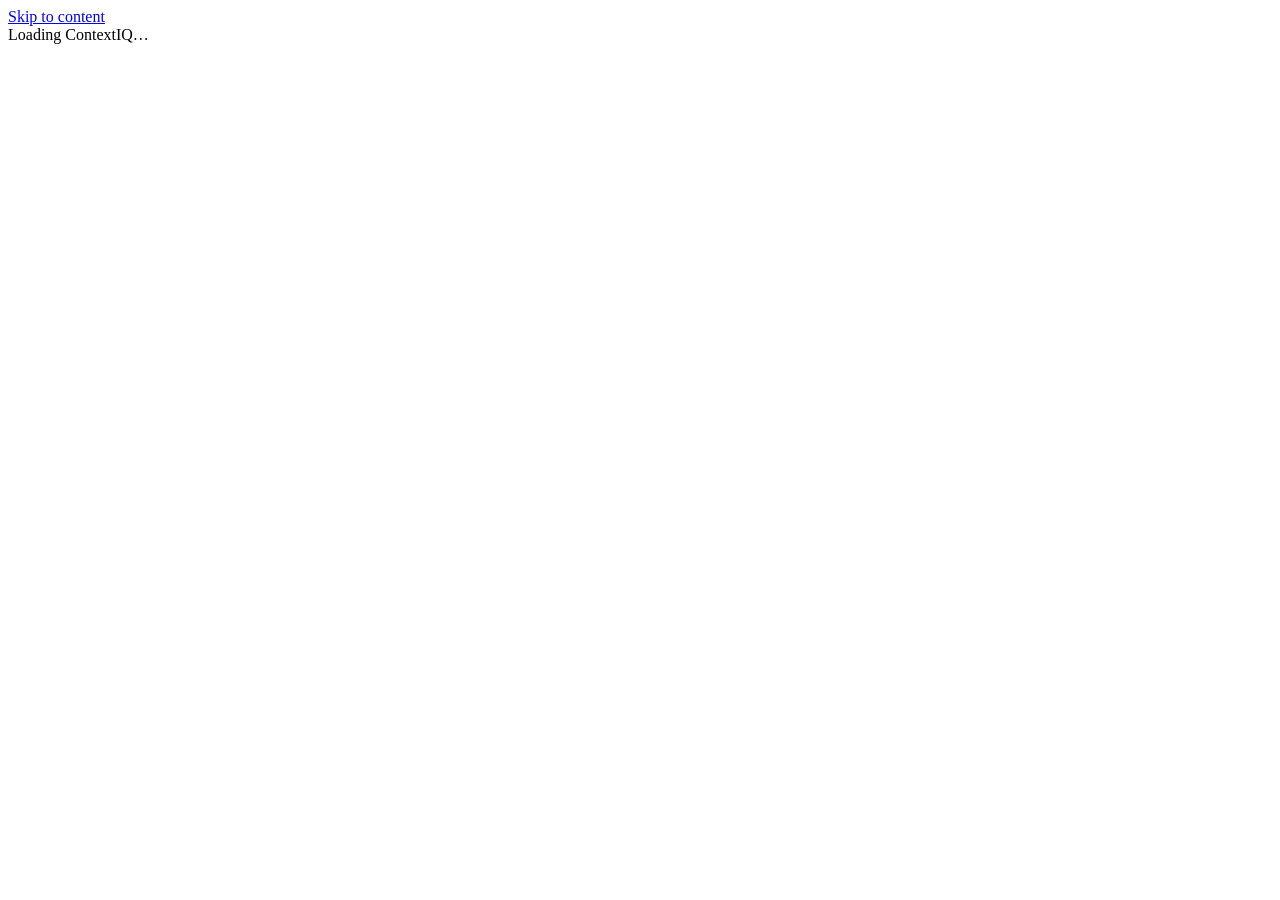
==== app/static/v2.html @ 41dc74f2 "Focus ContextIQ on freelance studio back office operations" ====
<!doctype html>
<html lang="en">
  <head>
    <meta charset="utf-8" />
    <meta name="viewport" content="width=device-width,initial-scale=1" />
    <meta name="theme-color" content="#111511" />
    <meta
      name="description"
      content="ContextIQ — the one-person back office for freelance designers. Invoices, payment follow-ups and cash forecasts."
    />
    <title>ContextIQ — Your one-person back office</title>
    <link rel="preconnect" href="https://fonts.googleapis.com" />
    <link rel="preconnect" href="https://fonts.gstatic.com" crossorigin />
    <link
      href="https://fonts.googleapis.com/css2?family=DM+Sans:wght@400;450;500;550;600;650;700&family=Manrope:wght@400;500;600;650;700;750;800&display=swap"
      rel="stylesheet"
    />
    <link rel="stylesheet" href="/static/v2.css" />
    <link rel="stylesheet" href="/static/v2-seller.css" />
    <script src="/static/qrcode.js" defer></script>
    <script src="/static/v2-locales.js" defer></script>
    <script src="/static/v2.js" defer></script>
    <script src="/static/v2-pages.js" defer></script>
    <script src="/static/v2-seller.js" defer></script>
    <link rel="stylesheet" href="/static/v2-guide.css" />
    <script src="/static/v2-guide.js" defer></script>
    <script src="/static/v2-watch.js" defer></script>
    <script src="/static/v2-actions.js" defer></script>
  </head>
  <body>
    <a class="skip-link" href="#main">Skip to content</a>
    <div id="app"><div class="loading">Loading ContextIQ…</div></div>
    <aside id="visual-guide" hidden></aside>
    <div id="toast" role="status" aria-live="polite"></div>
    <dialog id="dialog"><div id="dialog-content"></div></dialog>
  </body>
</html>
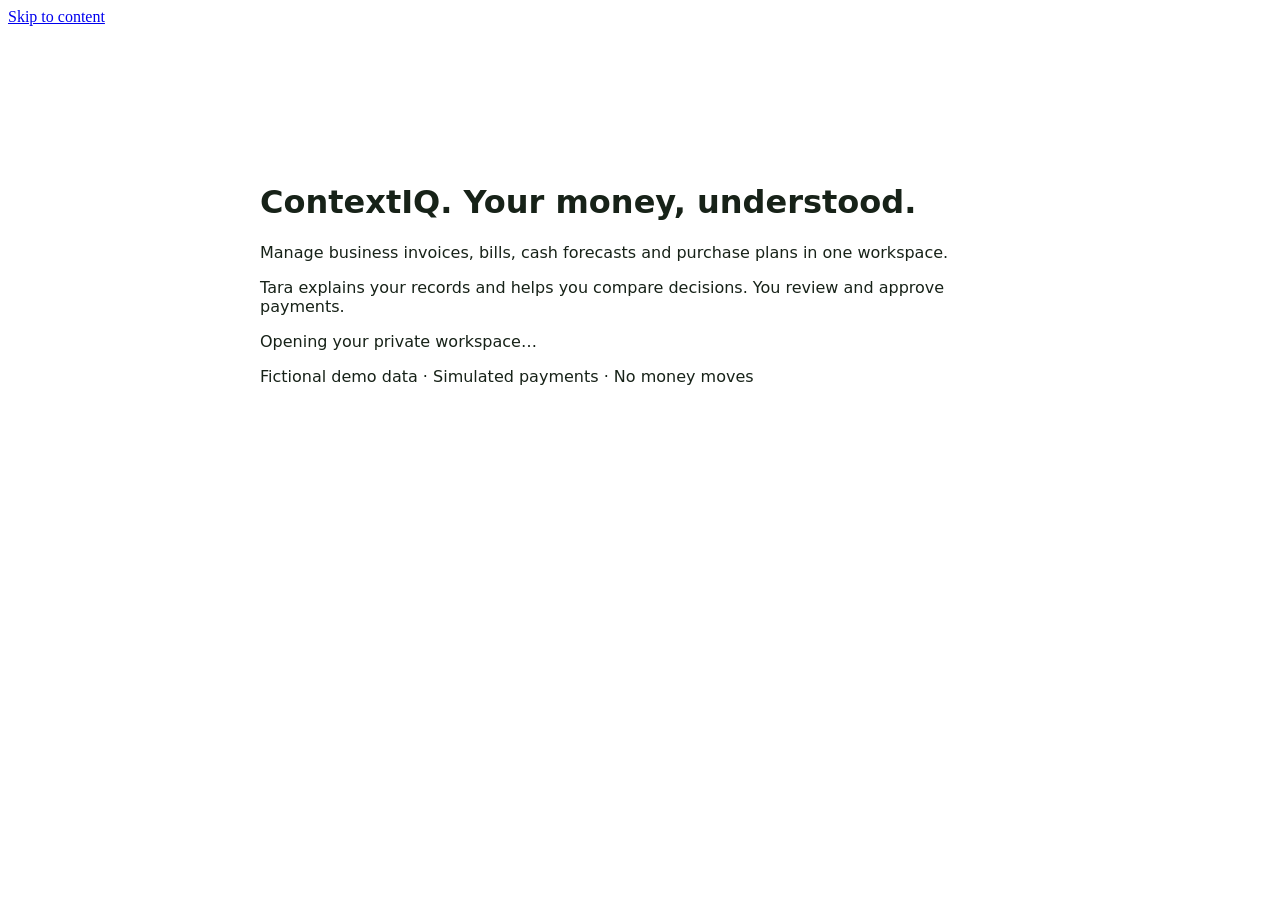
==== commit d0b94f93: "Ground Tara cash scenarios in client invoices and recorded bills" ====
--- a/app/static/v2.html
+++ b/app/static/v2.html
@@ -6,9 +6,9 @@
     <meta name="theme-color" content="#111511" />
     <meta
       name="description"
-      content="ContextIQ — the one-person back office for freelance designers. Invoices, payment follow-ups and cash forecasts."
+      content="ContextIQ — your money, understood. Personal and business finances with invoices, follow-ups and cash forecasts."
     />
-    <title>ContextIQ — Your one-person back office</title>
+    <title>ContextIQ — Your money, understood.</title>
     <link rel="preconnect" href="https://fonts.googleapis.com" />
     <link rel="preconnect" href="https://fonts.gstatic.com" crossorigin />
     <link
@@ -20,16 +20,20 @@
     <script src="/static/qrcode.js" defer></script>
     <script src="/static/v2-locales.js" defer></script>
     <script src="/static/v2.js" defer></script>
+    <script src="/static/v2-experience.js" defer></script>
     <script src="/static/v2-pages.js" defer></script>
     <script src="/static/v2-seller.js" defer></script>
     <link rel="stylesheet" href="/static/v2-guide.css" />
     <script src="/static/v2-guide.js" defer></script>
+    <script src="/static/v2-tara-widget.js" defer></script>
     <script src="/static/v2-watch.js" defer></script>
     <script src="/static/v2-actions.js" defer></script>
   </head>
   <body>
     <a class="skip-link" href="#main">Skip to content</a>
-    <div id="app"><div class="loading">Loading ContextIQ…</div></div>
+    <div id="app"><main style="max-width:760px;margin:12vh auto;padding:28px;font-family:system-ui;color:#172218"><h1>ContextIQ. Your money, understood.</h1><p>Manage business invoices, bills, cash forecasts and purchase plans in one workspace.</p><p>Tara explains your records and helps you compare decisions. You review and approve payments.</p><p role="status">Opening your private workspace…</p><p>Fictional demo data · Simulated payments · No money moves</p></main></div>
+    <noscript>Enable JavaScript to open the interactive demo. ContextIQ connects cash records, customer invoices, bills, forecasts, purchase tracking and Tara’s record-backed guidance.</noscript>
+    <div id="tour-spotlight" hidden aria-hidden="true"></div>
     <aside id="visual-guide" hidden></aside>
     <div id="toast" role="status" aria-live="polite"></div>
     <dialog id="dialog"><div id="dialog-content"></div></dialog>
